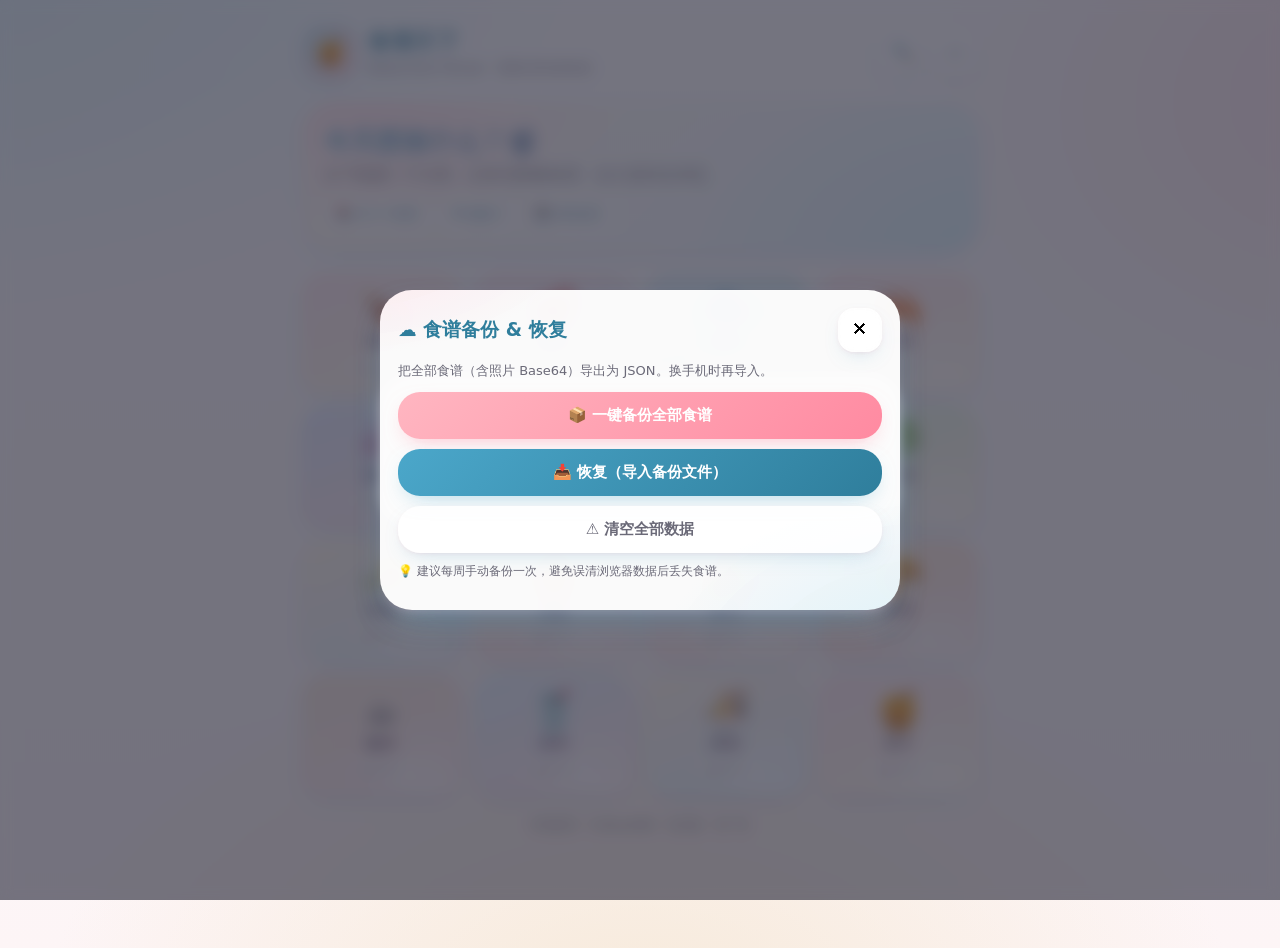
==== index.html @ 61f56f0a "init: 食谱天下 Watercolour Recipe 🍯" ====
<!DOCTYPE html>
<html lang="zh-CN">
<head>
<meta charset="UTF-8" />
<meta name="viewport" content="width=device-width, initial-scale=1.0, maximum-scale=1.0, user-scalable=no" />
<meta name="theme-color" content="#4ba7ca" />
<title>食谱天下 · Watercolour Recipe</title>
<link rel="icon" href="data:image/svg+xml,%3Csvg xmlns='http://www.w3.org/2000/svg' viewBox='0 0 64 64'%3E%3Crect width='64' height='64' rx='14' fill='%234ba7ca'/%3E%3Ctext x='50%25' y='54%25' font-size='38' text-anchor='middle' fill='%23fff' font-family='Arial'%3E🍯%3C/text%3E%3C/svg%3E" />
<link rel="stylesheet" href="styles.css" />
</head>
<body>

<!-- ❄️ 飘落动画层 -->
<div class="snowflakes" aria-hidden="true">
  <div class="snowflake">❄</div><div class="snowflake">❅</div><div class="snowflake">❆</div>
  <div class="snowflake">❄</div><div class="snowflake">❅</div><div class="snowflake">❆</div>
  <div class="snowflake">❄</div><div class="snowflake">❅</div><div class="snowflake">❆</div>
  <div class="snowflake">❄</div>
</div>

<div id="app">

  <!-- ========== 顶部条 ========== -->
  <header class="topbar">
    <div class="brand">
      <div class="brand-mark">🍯</div>
      <div>
        <h1>食谱天下</h1>
        <small>Watercolour Recipe · 无限记录你的味道</small>
      </div>
    </div>
    <div class="topbar-tools">
      <button class="icon-btn" id="openSearchBtn" title="搜索 🔍">🔍</button>
      <button class="icon-btn" id="openBackupBtn" title="备份 ☁️">☁️</button>
    </div>
  </header>

  <!-- ========== 路由容器 ========== -->
  <main id="view" class="view"></main>

  <!-- ========== 底部 ========== -->
  <footer class="footbar">
    <span>本地保存 · IndexedDB · 无后端 · 无广告</span>
  </footer>

</div>

<!-- ========== 搜索弹层 ========== -->
<div class="modal-mask" id="searchModal" hidden>
  <div class="modal watercard">
    <div class="modal-head">
      <h3>🔍 食谱搜索</h3>
      <button class="icon-btn close-x" data-close>✕</button>
    </div>
    <input id="searchInput" type="search" placeholder="搜索食谱名称、食材…"/>
    <div id="searchResults" class="search-results"></div>
  </div>
</div>

<!-- ========== 备份/恢复弹层 ========== -->
<div class="modal-mask" id="backupModal" hidden>
  <div class="modal watercard">
    <div class="modal-head">
      <h3>☁️ 食谱备份 &amp; 恢复</h3>
      <button class="icon-btn close-x" data-close>✕</button>
    </div>
    <p class="modal-tips">把全部食谱（含照片 Base64）导出为 JSON。换手机时再导入。</p>
    <div class="modal-actions">
      <button class="big-btn pink" id="exportBackupBtn">📦 一键备份全部食谱</button>
      <label class="big-btn blue file-label">
        📥 恢复（导入备份文件）
        <input type="file" id="importBackupInput" accept="application/json" hidden />
      </label>
      <button class="big-btn ghost" id="clearAllBtn">⚠️ 清空全部数据</button>
    </div>
    <p class="modal-tips small">💡 建议每周手动备份一次，避免误清浏览器数据后丢失食谱。</p>
  </div>
</div>

<!-- ========== Toast ========== -->
<div id="toast" class="toast" hidden></div>

<!-- ========== 打印容器 ========== -->
<div id="printArea" class="print-only" aria-hidden="true"></div>

<script src="db.js"></script>
<script src="app.js"></script>
</body>
</html>
<script>
window.addEventListener('load', () => {
  setTimeout(() => {
    const out = JSON.stringify({
      catCount: document.querySelectorAll('.cat-card').length,
      viewLen: document.getElementById('view')?.innerHTML?.length || 0,
      viewSnippet: (document.getElementById('view')?.innerHTML || '').slice(0, 80),
      hasDB: !!window.RecipeDB,
      hasUid: !!window.uid,
      err: window.__lastErr || null,
    });
    document.title = 'DUMP:' + out;
  }, 2500);
});
window.addEventListener('error', (e) => { window.__lastErr = (e.error && (e.error.stack||e.error.message)) || e.message; });
window.addEventListener('unhandledrejection', (e) => { window.__lastErr = (e.reason && (e.reason.stack||e.reason.message)) || String(e.reason); });
</script>
---- styles.css ----
/* ============================
   食谱天下 · Watercolour Recipe
   主色 #4ba7ca，粉 #ffb6c1
   水彩 + 圆润 + 大按钮 + 圆角
   ============================ */

:root {
  --primary: #4ba7ca;
  --primary-soft: #7fc4dd;
  --primary-deep: #2f7e9c;
  --pink: #ffb6c1;
  --pink-soft: #ffd4dc;
  --pink-deep: #ff8aa1;
  --cream: #fff7ef;
  --cream-deep: #ffe9d6;
  --ink: #3b3a4b;
  --ink-soft: #6b6a78;
  --line: rgba(255,255,255,0.55);

  --r-sm: 14px;
  --r-md: 22px;
  --r-lg: 32px;
  --r-xl: 42px;

  --shadow-1: 0 8px 22px -10px rgba(75,167,202,.35), 0 2px 6px -3px rgba(255,182,193,.55);
  --shadow-2: 0 14px 34px -14px rgba(75,167,202,.55), 0 6px 14px -8px rgba(255,182,193,.7);
}

* { box-sizing: border-box; -webkit-tap-highlight-color: transparent; }
html, body { margin:0; padding:0; }
body {
  font-family: "PingFang SC", "Hiragino Sans GB", "Microsoft Yahei", system-ui, -apple-system, "Segoe UI", Roboto, sans-serif;
  color: var(--ink);
  background:
    radial-gradient(1200px 700px at -10% -10%, #d4eef7 0%, transparent 60%),
    radial-gradient(900px 600px at 110% 10%, #ffe1e7 0%, transparent 55%),
    radial-gradient(1000px 700px at 50% 110%, #f6e9d8 0%, transparent 60%),
    linear-gradient(180deg, #fbfcfe 0%, #fdf5f6 100%);
  min-height: 100vh;
  overflow-x: hidden;
}

/* ====== 雪花飘落 ====== */
.snowflakes {
  position: fixed; inset:0; pointer-events:none; z-index: 9999;
  overflow: hidden;
}
.snowflake {
  position: absolute;
  top: -10vh;
  color: #ffffff;
  font-size: 1.1rem;
  text-shadow: 0 0 8px rgba(255,255,255,.9), 0 0 14px rgba(173,216,230,.7);
  opacity: .8;
  animation: fall linear infinite, sway ease-in-out infinite;
}
.snowflake:nth-child(1){left:5%;  font-size:1.2rem; animation-duration: 14s, 4s; animation-delay: 0s, 0s;}
.snowflake:nth-child(2){left:15%; font-size:.9rem;  animation-duration: 18s, 5s; animation-delay: 2s, 1s;}
.snowflake:nth-child(3){left:25%; font-size:1.4rem; animation-duration: 12s, 6s; animation-delay: 4s, 2s;}
.snowflake:nth-child(4){left:35%; font-size:1rem;   animation-duration: 20s, 4.5s;animation-delay: 6s, 1.5s;}
.snowflake:nth-child(5){left:45%; font-size:1.3rem; animation-duration: 16s, 5.5s;animation-delay: 1s, 2.5s;}
.snowflake:nth-child(6){left:55%; font-size:1rem;   animation-duration: 22s, 4s; animation-delay: 3s, 3s;}
.snowflake:nth-child(7){left:65%; font-size:1.5rem; animation-duration: 13s, 5s; animation-delay: 5s, .5s;}
.snowflake:nth-child(8){left:75%; font-size:1.1rem; animation-duration: 17s, 6s; animation-delay: 7s, 4s;}
.snowflake:nth-child(9){left:85%; font-size:1rem;   animation-duration: 19s, 4.5s;animation-delay: 2s, 1s;}
.snowflake:nth-child(10){left:95%;font-size:1.3rem; animation-duration: 15s, 5.5s;animation-delay: 4s, 2s;}
@keyframes fall {
  0%   { transform: translateY(0) rotate(0deg); }
  100% { transform: translateY(120vh) rotate(360deg); }
}
@keyframes sway {
  0%, 100% { margin-left: 0; }
  50%      { margin-left: 30px; }
}

/* ====== 顶层布局 ====== */
#app {
  max-width: 720px;
  margin: 0 auto;
  padding: 18px 16px 96px;
  position: relative;
  z-index: 2;
}

/* 顶栏 */
.topbar {
  display:flex; align-items:center; justify-content:space-between;
  padding: 8px 8px 18px;
}
.brand { display:flex; align-items:center; gap:12px; }
.brand-mark {
  width: 52px; height:52px; border-radius: 18px;
  background: linear-gradient(135deg, #b9e4f1, #ffd4dc);
  display:grid; place-items:center; font-size: 26px;
  box-shadow: var(--shadow-1);
}
.brand h1 { margin:0; font-size: 22px; letter-spacing:.5px; color: var(--primary-deep); }
.brand small { color: var(--ink-soft); font-size: 12px; }
.topbar-tools { display:flex; gap:8px; }
.icon-btn {
  border: none; cursor:pointer;
  width:44px; height:44px; border-radius: 16px;
  background: rgba(255,255,255,.85);
  backdrop-filter: blur(8px);
  box-shadow: var(--shadow-1);
  font-size: 18px;
  transition: transform .15s ease, box-shadow .15s ease;
}
.icon-btn:hover { transform: translateY(-1px); box-shadow: var(--shadow-2); }
.icon-btn:active { transform: scale(.96); }

/* 内容容器 */
.view { min-height: 60vh; }

/* 底部 */
.footbar {
  text-align:center; padding: 18px 8px;
  color: var(--ink-soft); font-size: 12px;
}

/* ====== 首页 分类卡片 ====== */
.page-home {}
.hero {
  margin: 6px 6px 18px;
  padding: 22px 22px;
  border-radius: var(--r-lg);
  background:
    radial-gradient(400px 200px at 10% 0%, #ffe4ea 0%, transparent 60%),
    radial-gradient(500px 300px at 100% 100%, #d6eff8 0%, transparent 60%),
    linear-gradient(135deg, #fff7f2, #eaf6fb);
  box-shadow: var(--shadow-1);
  position: relative; overflow: hidden;
}
.hero h2 {
  margin: 0 0 6px; font-size: 26px;
  background: linear-gradient(120deg, var(--primary), var(--pink-deep));
  -webkit-background-clip: text; background-clip: text; color: transparent;
}
.hero p { margin: 0; color: var(--ink-soft); }
.hero .stats {
  margin-top: 14px; display:flex; gap:10px; flex-wrap:wrap;
  font-size: 12px; color: var(--primary-deep);
}
.hero .stats span {
  padding: 6px 12px; border-radius: 20px;
  background: rgba(255,255,255,.7);
  box-shadow: inset 0 0 0 1px rgba(255,255,255,.7);
}

.cat-title { margin: 10px 8px 12px; }
.cat-title h3 {
  display:inline-block; margin:0; padding: 6px 14px;
  border-radius: 20px;
  background: linear-gradient(135deg, #cae9f4, #ffd7df);
  color: var(--primary-deep);
  font-size: 15px; letter-spacing: .5px;
}

.cat-grid {
  display:grid;
  grid-template-columns: repeat(2, minmax(0, 1fr));
  gap: 14px;
  padding: 4px 6px;
}
@media (min-width:520px){ .cat-grid{ grid-template-columns: repeat(3, minmax(0,1fr)); } }
@media (min-width:700px){ .cat-grid{ grid-template-columns: repeat(4, minmax(0,1fr)); } }

.cat-card {
  position: relative;
  border-radius: var(--r-md);
  padding: 16px 12px 14px;
  text-align:center;
  cursor:pointer;
  background: var(--card-bg, linear-gradient(160deg, #fde7ec, #fff5e7));
  box-shadow: var(--shadow-1);
  transition: transform .18s ease, box-shadow .18s ease;
  overflow: hidden;
  border: none;
  font-family: inherit;
  color: var(--ink);
}
.cat-card::after{
  content:""; position:absolute; inset:auto -20% -50% auto;
  width:140px; height:140px; border-radius:50%;
  background: radial-gradient(circle, rgba(255,255,255,.6), transparent 70%);
  pointer-events:none;
}
.cat-card:hover { transform: translateY(-3px); box-shadow: var(--shadow-2); }
.cat-card:active { transform: translateY(0) scale(.98); }

.cat-emoji {
  font-size: 38px; line-height: 1; margin-bottom: 6px;
  filter: drop-shadow(0 4px 6px rgba(75,167,202,.18));
}
.cat-name {
  font-size: 15px; font-weight: 600;
  background: linear-gradient(120deg, var(--primary-deep), #c0435d);
  -webkit-background-clip: text; background-clip: text; color: transparent;
}
.cat-count {
  display:inline-block; margin-top:6px;
  font-size: 12px; color: var(--ink-soft);
  padding: 2px 10px; border-radius: 12px;
  background: rgba(255,255,255,.55);
}

/* ====== 列表页（食谱列表） ====== */
.cat-header {
  display:flex; align-items:center; gap: 10px;
  padding: 10px 6px 14px;
}
.back-btn{
  border:none; cursor:pointer;
  background: rgba(255,255,255,.9);
  width: 44px; height:44px; border-radius: 16px;
  box-shadow: var(--shadow-1);
  font-size: 18px; color: var(--primary-deep);
}
.cat-header h2 {
  margin:0; flex:1; font-size: 20px; color: var(--primary-deep);
}
.cat-emoji-big { font-size: 28px; }

.recipe-list { display:grid; gap: 12px; padding: 4px 6px 24px; }
.recipe-item {
  display:grid; grid-template-columns: 64px 1fr auto; gap: 12px; align-items:center;
  padding: 12px 14px;
  border-radius: var(--r-md);
  background: linear-gradient(135deg, #fff, #fff7f4);
  box-shadow: var(--shadow-1);
  cursor:pointer; border:none; font-family: inherit; text-align:left;
  color: var(--ink);
  transition: transform .15s ease, box-shadow .15s ease;
}
.recipe-item:hover { transform: translateY(-2px); box-shadow: var(--shadow-2); }
.recipe-item:active { transform: scale(.99); }
.recipe-thumb {
  width: 64px; height:64px; border-radius: 16px; overflow:hidden;
  background: linear-gradient(135deg, #d6eff8, #ffd4dc);
  display:grid; place-items:center; font-size: 28px;
}
.recipe-thumb img { width:100%; height:100%; object-fit:cover; display:block; }
.recipe-name { font-weight: 600; font-size: 16px; color: var(--ink); margin:0; }
.recipe-meta { font-size: 12px; color: var(--ink-soft); margin-top:4px; }
.recipe-heart { font-size: 18px; opacity:.7; }

.empty {
  text-align:center; padding: 60px 12px;
  color: var(--ink-soft);
}
.empty .big-emoji { font-size: 56px; margin-bottom: 6px; }

/* 加号大按钮 */
.add-btn {
  width: 100%; margin: 6px 6px 16px;
  padding: 16px 18px;
  border-radius: var(--r-lg);
  border: 2px dashed rgba(75,167,202,.5);
  background: linear-gradient(135deg, #ffe8ee, #e1f3fa);
  color: var(--primary-deep);
  font-weight: 700; font-size: 16px;
  cursor:pointer;
  display:flex; align-items:center; justify-content:center; gap:8px;
  box-shadow: var(--shadow-1);
  font-family: inherit;
}
.add-btn:hover { box-shadow: var(--shadow-2); transform: translateY(-1px); }
.add-btn:active { transform: scale(.99); }

/* ====== 食谱详情 ====== */
.recipe-page{
  display:grid; gap: 14px;
}
.detail-head {
  border-radius: var(--r-lg);
  overflow: hidden;
  background: rgba(255,255,255,.7);
  box-shadow: var(--shadow-1);
}
.detail-cover {
  width:100%; aspect-ratio: 16/9; background: linear-gradient(135deg, #d6eff8, #ffd4dc);
  display:grid; place-items:center; font-size: 80px;
}
.detail-cover img { width:100%; height:100%; object-fit:cover; display:block; }
.detail-title {
  display:flex; align-items:center; gap: 8px;
  padding: 12px 14px;
}
.detail-title h1 {
  margin:0; font-size: 22px; color: var(--primary-deep); flex:1;
}
.heart-btn{
  border:none; cursor:pointer;
  background: rgba(255,255,255,.9);
  width: 44px; height:44px; border-radius: 16px;
  box-shadow: var(--shadow-1);
  font-size: 20px;
}
.heart-btn.is-fav{ background: linear-gradient(135deg, #ffb6c1, #ffd4dc); }

.detail-meta {
  display:flex; flex-wrap:wrap; gap: 8px; padding: 0 14px 12px;
  font-size: 12px; color: var(--ink-soft);
}
.detail-meta span {
  padding: 4px 10px; border-radius: 12px;
  background: rgba(75,167,202,.1);
}

.detail-actions {
  display:grid; grid-template-columns: repeat(2, minmax(0,1fr)); gap: 10px;
  padding: 0 14px 12px;
}
.detail-actions .big-btn { width:100%; }

/* 分区 */
.section {
  margin: 4px 6px 0;
  padding: 16px;
  border-radius: var(--r-lg);
  background: rgba(255,255,255,.85);
  box-shadow: var(--shadow-1);
}
.section h2{
  margin: 0 0 10px; font-size: 18px;
  display:flex; align-items:center; gap:8px;
  color: var(--primary-deep);
}
.section h2 .pill {
  font-size: 12px; padding: 2px 8px; border-radius: 10px;
  background: linear-gradient(135deg, #cae9f4, #ffd7df);
  color: var(--primary-deep);
}

/* 美化食材 */
.ing-list {
  display:grid; grid-template-columns: 1fr 1fr; gap: 8px;
}
.ing-list .ing {
  display:flex; align-items:center; gap: 8px;
  padding: 8px 10px;
  border-radius: 14px;
  background: linear-gradient(135deg, #fff7f4, #fff);
  box-shadow: inset 0 0 0 1px rgba(255,182,193,.35);
}
.ing .dot { width:10px; height:10px; border-radius:50%;
  background: linear-gradient(135deg, var(--primary), var(--pink-deep));
  flex: 0 0 auto;
}
.ing .name { flex:1; font-size: 14px; }
.ing .qty  { font-size: 12px; color: var(--pink-deep); }

/* 美化步骤 */
.step-list { display:grid; gap: 10px; counter-reset: step; }
.step {
  display:grid; grid-template-columns: 36px 1fr; gap: 10px; align-items:start;
  padding: 10px 12px;
  border-radius: 16px;
  background: linear-gradient(135deg, #fff, #fdf2f4);
  box-shadow: inset 0 0 0 1px rgba(75,167,202,.18);
}
.step .num{
  counter-increment: step;
  width:32px; height:32px; border-radius: 12px;
  display:grid; place-items:center;
  background: linear-gradient(135deg, var(--primary), var(--pink-deep));
  color:#fff; font-weight: 700; font-size: 14px;
  box-shadow: 0 4px 10px -4px rgba(75,167,202,.5);
}
.step .num::before { content: counter(step); }
.step .text {
  font-size: 14px; line-height: 1.6; white-space: pre-wrap;
}

/* 照片墙 */
.gallery {
  display:grid; grid-template-columns: repeat(3, 1fr); gap: 8px;
}
.gallery .ph {
  position: relative;
  aspect-ratio: 1/1; border-radius: 16px; overflow:hidden;
  background: linear-gradient(135deg, #d6eff8, #ffd4dc);
  display:grid; place-items:center; font-size: 30px;
}
.gallery img { width:100%; height:100%; object-fit:cover; display:block; }
.gallery .del {
  position:absolute; top:6px; right:6px;
  width:26px; height:26px; border-radius:50%;
  border:none; cursor:pointer;
  background: rgba(255,255,255,.95); color: var(--pink-deep);
  font-weight: 700;
}

/* 大按钮集合 */
.big-btn {
  border:none; cursor:pointer;
  padding: 14px 18px; border-radius: var(--r-md);
  font-weight: 700; font-size: 15px;
  display:inline-flex; align-items:center; justify-content:center; gap:8px;
  transition: transform .15s ease, box-shadow .15s ease;
  font-family: inherit;
}
.big-btn.pink {
  background: linear-gradient(135deg, var(--pink), var(--pink-deep));
  color:#fff; box-shadow: 0 8px 22px -10px rgba(255,138,161,.65);
}
.big-btn.blue {
  background: linear-gradient(135deg, var(--primary), var(--primary-deep));
  color:#fff; box-shadow: 0 8px 22px -10px rgba(75,167,202,.55);
}
.big-btn.ghost {
  background: rgba(255,255,255,.85); color: var(--ink-soft);
  box-shadow: var(--shadow-1);
}
.big-btn.danger {
  background: linear-gradient(135deg, #ff8aa1, #ff5e7b);
  color:#fff; box-shadow: 0 8px 22px -10px rgba(255,94,123,.55);
}
.big-btn:hover{ transform: translateY(-1px); }
.big-btn:active{ transform: translateY(0) scale(.98); }
.file-label { cursor:pointer; }

/* ====== 模态弹层 ====== */
.modal-mask{
  position: fixed; inset:0; background: rgba(59,58,75,.45);
  backdrop-filter: blur(6px);
  display:grid; place-items:center;
  z-index: 100;
  padding: 18px;
  animation: fadein .2s ease;
}
@keyframes fadein { from{ opacity:0 } to{ opacity:1 } }
.modal{
  width:100%; max-width:520px;
  border-radius: var(--r-lg);
  background: rgba(255,255,255,.96);
  padding: 18px;
  box-shadow: var(--shadow-2);
  max-height: 88vh; overflow:auto;
}
.modal-head{
  display:flex; align-items:center; justify-content:space-between;
  margin-bottom: 10px;
}
.modal-head h3 { margin:0; color: var(--primary-deep); }
.close-x{ font-size: 16px; }

.modal input[type="search"]{
  width:100%; padding: 14px 16px; border-radius: 16px;
  border: 2px solid rgba(75,167,202,.25);
  background: #fff; outline: none; font-size: 15px;
  font-family: inherit;
}
.modal input[type="search"]:focus{
  border-color: var(--primary);
  box-shadow: 0 0 0 4px rgba(75,167,202,.15);
}
.search-results { margin-top: 10px; display:grid; gap: 8px; }
.search-results .row {
  padding: 10px 12px; border-radius: 14px;
  background: linear-gradient(135deg, #fff, #fff5f4);
  box-shadow: var(--shadow-1);
  display:flex; align-items:center; gap: 10px;
  border: none; cursor:pointer; text-align:left;
  font-family: inherit; font-size: 14px;
  color: var(--ink);
}
.search-results .row .thumb { width:40px; height:40px; border-radius: 10px; overflow:hidden; background: linear-gradient(135deg,#d6eff8,#ffd4dc); display:grid; place-items:center; font-size:18px;}
.search-results .row .thumb img { width:100%; height:100%; object-fit:cover;}

.modal-tips { color: var(--ink-soft); font-size: 13px; margin: 4px 0 12px;}
.modal-tips.small { font-size: 12px; margin-top: 10px; }
.modal-actions { display:grid; gap:10px; }

/* 表单 */
.form { display:grid; gap: 12px; }
.form label { font-size: 13px; color: var(--ink-soft); }
.form input, .form textarea, .form select {
  width:100%; padding: 12px 14px; border-radius: 16px;
  border: 2px solid rgba(75,167,202,.2);
  background: #fff; outline: none; font-size: 14px;
  font-family: inherit; color: var(--ink);
}
.form textarea { min-height: 80px; resize: vertical; line-height: 1.5; }
.form input:focus, .form textarea:focus, .form select:focus {
  border-color: var(--primary);
  box-shadow: 0 0 0 4px rgba(75,167,202,.15);
}
.row-line{ display:flex; gap:8px; align-items:center; }
.row-line > * { flex:1; }

.chips { display:flex; flex-wrap:wrap; gap: 8px; }
.chip {
  display:inline-flex; align-items:center; gap:6px;
  padding: 8px 12px; border-radius: 18px;
  background: rgba(255,255,255,.85);
  box-shadow: var(--shadow-1);
  cursor:pointer; font-size: 13px;
}
.chip.active {
  background: linear-gradient(135deg, var(--primary), var(--pink-deep));
  color: #fff;
}

.upload-area {
  border:2px dashed rgba(75,167,202,.4);
  border-radius: var(--r-md);
  padding: 18px; text-align:center;
  background: linear-gradient(135deg, #fff7f4, #f5fbff);
  color: var(--ink-soft); cursor:pointer;
}

/* ====== Toast ====== */
.toast{
  position: fixed; left:50%; bottom: 24px; transform: translateX(-50%);
  background: rgba(59,58,75,.92); color:#fff;
  padding: 10px 16px; border-radius: 18px;
  font-size: 14px; box-shadow: var(--shadow-2);
  z-index: 9999;
  animation: pop .3s ease;
}
@keyframes pop{ from{ transform: translate(-50%, 10px); opacity:0} to { transform: translate(-50%,0); opacity:1}}

/* ====== 水印卡（柔和） ====== */
.watercard{
  background:
    radial-gradient(400px 200px at -10% -20%, #ffe1e7 0%, transparent 65%),
    radial-gradient(500px 300px at 110% 120%, #d6eff8 0%, transparent 60%),
    rgba(255,255,255,.96) !important;
}

/* ====== 打印样式：所有照片打印 ====== */
@media print {
  body * { visibility: hidden; }
  .print-only, .print-only * { visibility: visible; }
  .print-only{
    position: absolute; left:0; top:0; width:100%;
    background:#fff !important; color:#000;
  }
}

/* 打印内容本体 */
.print-only .sheet{
  width: 210mm; min-height: 297mm; padding: 18mm;
  margin: 0 auto; background:#fff;
}
.print-only .sheet h1{ color:#2f7e9c; margin-top:0; }
.print-only .sheet .print-photos{
  display:grid; grid-template-columns: repeat(2, 1fr); gap: 6mm;
  margin: 6mm 0;
}
.print-only .sheet .print-photos img{
  width:100%; max-height: 70mm; object-fit:cover; border-radius: 6mm;
  break-inside: avoid;
}
.print-only .sheet .print-meta{ color:#666; font-size: 12pt; }
.print-only .sheet .print-section{ margin-top: 6mm; }
.print-only .sheet .print-section h2{
  color:#2f7e9c; border-bottom:1px solid #4ba7ca; padding-bottom:3px;
}
.print-only .print-ings{
  display:grid; grid-template-columns: repeat(2, 1fr); gap: 3mm 6mm;
}
.print-only .print-ings .ing{
  padding: 2mm 3mm; border-radius: 3mm; background:#f4faff;
}
.print-only .print-steps .step{
  display:grid; grid-template-columns: 8mm 1fr; gap: 4mm;
  margin-bottom: 3mm;
}
.print-only .print-steps .num{
  width:8mm; height:8mm; border-radius:50%;
  background:#4ba7ca; color:#fff; display:grid; place-items:center;
  font-weight:700;
}

/* ====== 工具类 ====== */
.hidden { display:none !important; }
.spacer-12 { height: 12px; }
.spacer-20 { height: 20px; }
.center { text-align: center; }
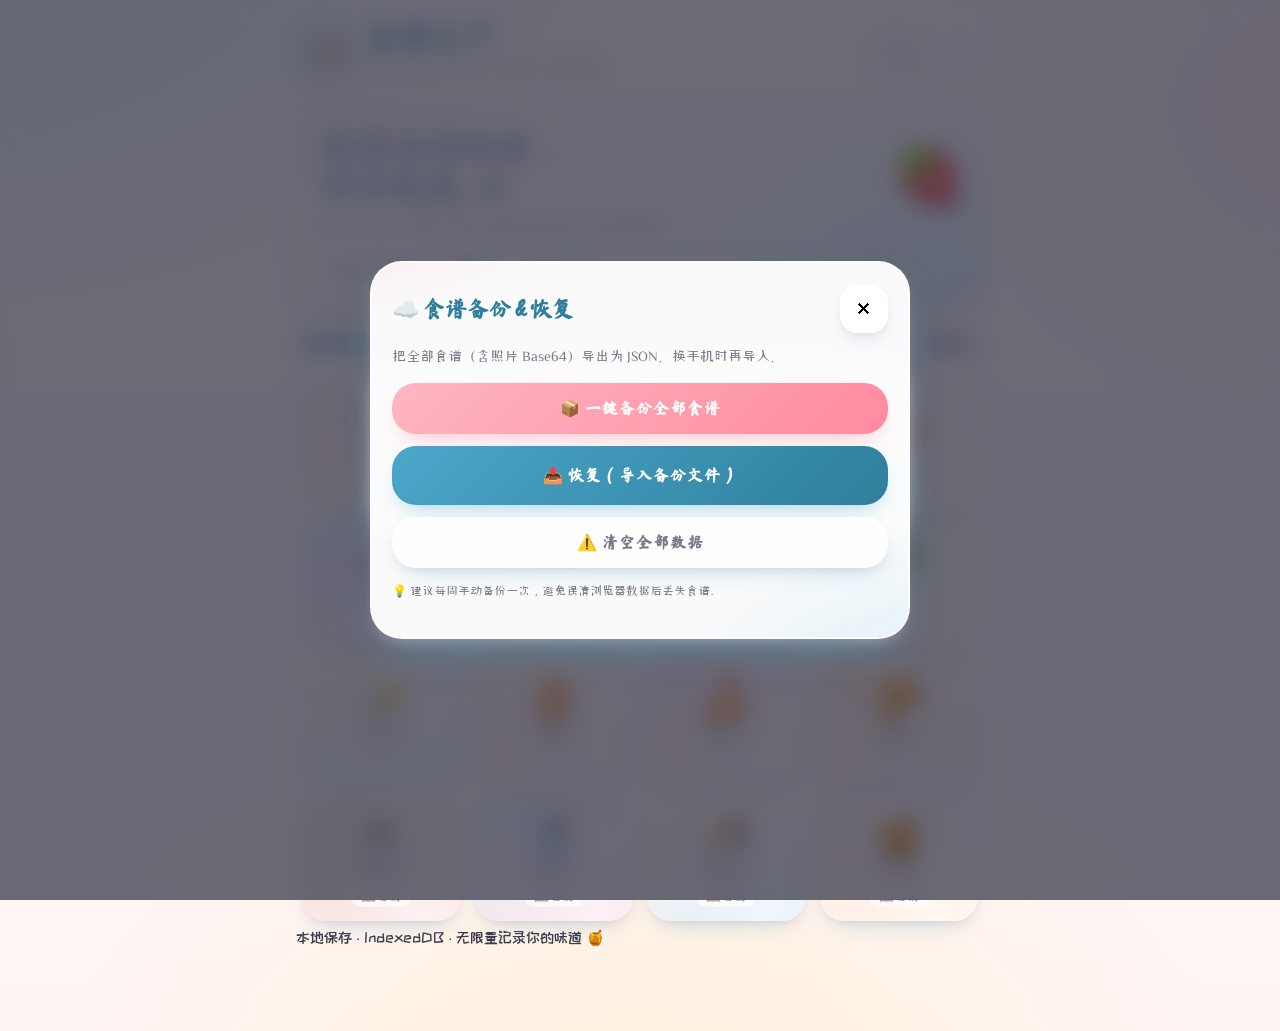
==== commit 05fd061e: "v2: 手写艺术字 + 水彩卡设计 + 圆润可爱风格全面升级 🎨" ====
--- a/index.html
+++ b/index.html
@@ -6,6 +6,12 @@
 <meta name="theme-color" content="#4ba7ca" />
 <title>食谱天下 · Watercolour Recipe</title>
 <link rel="icon" href="data:image/svg+xml,%3Csvg xmlns='http://www.w3.org/2000/svg' viewBox='0 0 64 64'%3E%3Crect width='64' height='64' rx='14' fill='%234ba7ca'/%3E%3Ctext x='50%25' y='54%25' font-size='38' text-anchor='middle' fill='%23fff' font-family='Arial'%3E🍯%3C/text%3E%3C/svg%3E" />
+
+<!-- 字体：手写标题 + 圆润可爱正文 -->
+<link rel="preconnect" href="https://fonts.googleapis.com">
+<link rel="preconnect" href="https://fonts.gstatic.com" crossorigin>
+<link href="https://fonts.googleapis.com/css2?family=Ma+Shan+Zheng&family=ZCOOL+KuaiLe&family=ZCOOL+XiaoWei&family=Long+Cang&display=swap" rel="stylesheet">
+
 <link rel="stylesheet" href="styles.css" />
 </head>
 <body>
@@ -23,10 +29,21 @@
   <!-- ========== 顶部条 ========== -->
   <header class="topbar">
     <div class="brand">
-      <div class="brand-mark">🍯</div>
+      <div class="brand-mark">
+        <svg viewBox="0 0 64 64" width="38" height="38" xmlns="http://www.w3.org/2000/svg">
+          <defs>
+            <linearGradient id="bg" x1="0" y1="0" x2="1" y2="1">
+              <stop offset="0%" stop-color="#ffd4dc"/>
+              <stop offset="100%" stop-color="#b9e4f1"/>
+            </linearGradient>
+          </defs>
+          <path d="M32 8 C18 8, 8 18, 8 30 C8 44, 32 56, 32 56 C32 56, 56 44, 56 30 C56 18, 46 8, 32 8 Z" fill="url(#bg)"/>
+          <text x="32" y="38" font-size="22" text-anchor="middle" fill="#fff" font-family="serif">🍯</text>
+        </svg>
+      </div>
       <div>
-        <h1>食谱天下</h1>
-        <small>Watercolour Recipe · 无限记录你的味道</small>
+        <h1 class="title-script">食谱天下</h1>
+        <small>Watercolour Recipe · 收藏每一道好味道</small>
       </div>
     </div>
     <div class="topbar-tools">
@@ -40,7 +57,7 @@
 
   <!-- ========== 底部 ========== -->
   <footer class="footbar">
-    <span>本地保存 · IndexedDB · 无后端 · 无广告</span>
+    <span>本地保存 · IndexedDB · 无限量记录你的味道 🍯</span>
   </footer>
 
 </div>
@@ -49,10 +66,10 @@
 <div class="modal-mask" id="searchModal" hidden>
   <div class="modal watercard">
     <div class="modal-head">
-      <h3>🔍 食谱搜索</h3>
+      <h3 class="title-script-md">🔍 食谱搜索</h3>
       <button class="icon-btn close-x" data-close>✕</button>
     </div>
-    <input id="searchInput" type="search" placeholder="搜索食谱名称、食材…"/>
+    <input id="searchInput" type="search" placeholder="搜索食谱名称、分类、食材…"/>
     <div id="searchResults" class="search-results"></div>
   </div>
 </div>
@@ -61,7 +78,7 @@
 <div class="modal-mask" id="backupModal" hidden>
   <div class="modal watercard">
     <div class="modal-head">
-      <h3>☁️ 食谱备份 &amp; 恢复</h3>
+      <h3 class="title-script-md">☁️ 食谱备份 &amp; 恢复</h3>
       <button class="icon-btn close-x" data-close>✕</button>
     </div>
     <p class="modal-tips">把全部食谱（含照片 Base64）导出为 JSON。换手机时再导入。</p>
@@ -87,20 +104,3 @@
 <script src="app.js"></script>
 </body>
 </html>
-<script>
-window.addEventListener('load', () => {
-  setTimeout(() => {
-    const out = JSON.stringify({
-      catCount: document.querySelectorAll('.cat-card').length,
-      viewLen: document.getElementById('view')?.innerHTML?.length || 0,
-      viewSnippet: (document.getElementById('view')?.innerHTML || '').slice(0, 80),
-      hasDB: !!window.RecipeDB,
-      hasUid: !!window.uid,
-      err: window.__lastErr || null,
-    });
-    document.title = 'DUMP:' + out;
-  }, 2500);
-});
-window.addEventListener('error', (e) => { window.__lastErr = (e.error && (e.error.stack||e.error.message)) || e.message; });
-window.addEventListener('unhandledrejection', (e) => { window.__lastErr = (e.reason && (e.reason.stack||e.reason.message)) || String(e.reason); });
-</script>
--- a/styles.css
+++ b/styles.css
@@ -1,7 +1,6 @@
 /* ============================
-   食谱天下 · Watercolour Recipe
-   主色 #4ba7ca，粉 #ffb6c1
-   水彩 + 圆润 + 大按钮 + 圆角
+   食谱天下 · Watercolour Recipe v2
+   水彩 + 手写艺术字 + 圆润可爱 + 大按钮
    ============================ */
 
 :root {
@@ -12,46 +11,46 @@
   --pink-soft: #ffd4dc;
   --pink-deep: #ff8aa1;
   --cream: #fff7ef;
-  --cream-deep: #ffe9d6;
   --ink: #3b3a4b;
-  --ink-soft: #6b6a78;
-  --line: rgba(255,255,255,0.55);
-
-  --r-sm: 14px;
-  --r-md: 22px;
+  --ink-soft: #7a7989;
+
+  --r-sm: 16px;
+  --r-md: 24px;
   --r-lg: 32px;
-  --r-xl: 42px;
-
-  --shadow-1: 0 8px 22px -10px rgba(75,167,202,.35), 0 2px 6px -3px rgba(255,182,193,.55);
-  --shadow-2: 0 14px 34px -14px rgba(75,167,202,.55), 0 6px 14px -8px rgba(255,182,193,.7);
+  --r-xl: 44px;
+
+  --shadow-1: 0 10px 26px -12px rgba(75,167,202,.45), 0 4px 8px -4px rgba(255,182,193,.55);
+  --shadow-2: 0 18px 40px -16px rgba(75,167,202,.6), 0 8px 16px -8px rgba(255,182,193,.7);
+
+  --font-script: "Ma Shan Zheng", "Long Cang", "STXingkai", "PingFang SC", cursive;
+  --font-cute:   "ZCOOL KuaiLe", "Ma Shan Zheng", "PingFang SC", sans-serif;
+  --font-body:  "ZCOOL KuaiLe", "PingFang SC", "Hiragino Sans GB", sans-serif;
+  --font-serif: "ZCOOL XiaoWei", "STKaiti", serif;
 }
 
 * { box-sizing: border-box; -webkit-tap-highlight-color: transparent; }
 html, body { margin:0; padding:0; }
 body {
-  font-family: "PingFang SC", "Hiragino Sans GB", "Microsoft Yahei", system-ui, -apple-system, "Segoe UI", Roboto, sans-serif;
+  font-family: var(--font-body);
   color: var(--ink);
   background:
     radial-gradient(1200px 700px at -10% -10%, #d4eef7 0%, transparent 60%),
     radial-gradient(900px 600px at 110% 10%, #ffe1e7 0%, transparent 55%),
-    radial-gradient(1000px 700px at 50% 110%, #f6e9d8 0%, transparent 60%),
-    linear-gradient(180deg, #fbfcfe 0%, #fdf5f6 100%);
+    radial-gradient(1000px 700px at 50% 110%, #fff0d9 0%, transparent 60%),
+    linear-gradient(180deg, #fefcf7 0%, #fff5f5 100%);
   min-height: 100vh;
   overflow-x: hidden;
-}
-
-/* ====== 雪花飘落 ====== */
-.snowflakes {
-  position: fixed; inset:0; pointer-events:none; z-index: 9999;
-  overflow: hidden;
-}
+  font-size: 15px;
+  line-height: 1.7;
+}
+
+/* ====== 雪花 ====== */
+.snowflakes { position: fixed; inset:0; pointer-events:none; z-index: 9999; overflow: hidden; }
 .snowflake {
-  position: absolute;
-  top: -10vh;
-  color: #ffffff;
+  position: absolute; top: -10vh; color: #ffffff;
   font-size: 1.1rem;
-  text-shadow: 0 0 8px rgba(255,255,255,.9), 0 0 14px rgba(173,216,230,.7);
-  opacity: .8;
+  text-shadow: 0 0 8px rgba(255,255,255,.95), 0 0 16px rgba(173,216,230,.8);
+  opacity: .85;
   animation: fall linear infinite, sway ease-in-out infinite;
 }
 .snowflake:nth-child(1){left:5%;  font-size:1.2rem; animation-duration: 14s, 4s; animation-delay: 0s, 0s;}
@@ -73,89 +72,93 @@
   50%      { margin-left: 30px; }
 }
 
-/* ====== 顶层布局 ====== */
+/* ====== 顶层 ====== */
 #app {
-  max-width: 720px;
-  margin: 0 auto;
-  padding: 18px 16px 96px;
-  position: relative;
-  z-index: 2;
-}
-
-/* 顶栏 */
-.topbar {
-  display:flex; align-items:center; justify-content:space-between;
-  padding: 8px 8px 18px;
-}
+  max-width: 720px; margin: 0 auto; padding: 16px 16px 80px;
+  position: relative; z-index: 2;
+}
+
+/* ====== 通用字体类 ====== */
+.title-script { font-family: var(--font-script); color: var(--primary-deep); margin: 0; font-size: 30px; letter-spacing: 2px; line-height: 1.1; }
+.title-script-md { font-family: var(--font-script); color: var(--primary-deep); margin: 0; font-size: 22px; }
+.brand small { color: var(--ink-soft); font-size: 12px; font-family: "ZCOOL XiaoWei", "PingFang SC", serif; letter-spacing: 1px;}
+
+/* ====== 顶栏 ====== */
+.topbar { display:flex; align-items:center; justify-content:space-between; padding: 6px 4px 18px; }
 .brand { display:flex; align-items:center; gap:12px; }
 .brand-mark {
-  width: 52px; height:52px; border-radius: 18px;
+  width: 56px; height:56px; border-radius: 20px;
   background: linear-gradient(135deg, #b9e4f1, #ffd4dc);
-  display:grid; place-items:center; font-size: 26px;
-  box-shadow: var(--shadow-1);
-}
-.brand h1 { margin:0; font-size: 22px; letter-spacing:.5px; color: var(--primary-deep); }
-.brand small { color: var(--ink-soft); font-size: 12px; }
-.topbar-tools { display:flex; gap:8px; }
+  display:grid; place-items:center;
+  box-shadow: var(--shadow-1);
+}
+.topbar-tools { display:flex; gap:10px; }
 .icon-btn {
   border: none; cursor:pointer;
-  width:44px; height:44px; border-radius: 16px;
+  width:48px; height:48px; border-radius: 18px;
   background: rgba(255,255,255,.85);
   backdrop-filter: blur(8px);
   box-shadow: var(--shadow-1);
-  font-size: 18px;
+  font-size: 20px;
   transition: transform .15s ease, box-shadow .15s ease;
-}
-.icon-btn:hover { transform: translateY(-1px); box-shadow: var(--shadow-2); }
-.icon-btn:active { transform: scale(.96); }
-
-/* 内容容器 */
-.view { min-height: 60vh; }
-
-/* 底部 */
-.footbar {
-  text-align:center; padding: 18px 8px;
-  color: var(--ink-soft); font-size: 12px;
-}
-
-/* ====== 首页 分类卡片 ====== */
-.page-home {}
+  font-family: var(--font-body);
+}
+.icon-btn:hover { transform: translateY(-2px) rotate(-5deg); box-shadow: var(--shadow-2); }
+.icon-btn:active { transform: scale(.94); }
+
+/* ====== Hero ====== */
 .hero {
-  margin: 6px 6px 18px;
-  padding: 22px 22px;
+  margin: 4px 4px 18px;
+  padding: 24px 22px 22px;
   border-radius: var(--r-lg);
   background:
-    radial-gradient(400px 200px at 10% 0%, #ffe4ea 0%, transparent 60%),
+    radial-gradient(400px 200px at 5% 0%, #ffe4ea 0%, transparent 60%),
     radial-gradient(500px 300px at 100% 100%, #d6eff8 0%, transparent 60%),
-    linear-gradient(135deg, #fff7f2, #eaf6fb);
+    linear-gradient(135deg, #fff7f2, #f3faff);
   box-shadow: var(--shadow-1);
   position: relative; overflow: hidden;
 }
 .hero h2 {
-  margin: 0 0 6px; font-size: 26px;
+  margin: 0 0 8px;
+  font-family: var(--font-script);
+  font-size: 34px; line-height: 1.2; letter-spacing: 1px;
   background: linear-gradient(120deg, var(--primary), var(--pink-deep));
   -webkit-background-clip: text; background-clip: text; color: transparent;
 }
-.hero p { margin: 0; color: var(--ink-soft); }
-.hero .stats {
-  margin-top: 14px; display:flex; gap:10px; flex-wrap:wrap;
-  font-size: 12px; color: var(--primary-deep);
-}
+.hero p { margin: 4px 0 12px; color: var(--ink-soft); font-family: "ZCOOL XiaoWei", serif; font-size: 14px; }
+.hero .stats { display:flex; gap:8px; flex-wrap:wrap; font-size: 12px; }
 .hero .stats span {
-  padding: 6px 12px; border-radius: 20px;
-  background: rgba(255,255,255,.7);
+  padding: 6px 14px; border-radius: 20px;
+  background: rgba(255,255,255,.85);
+  color: var(--primary-deep);
   box-shadow: inset 0 0 0 1px rgba(255,255,255,.7);
-}
-
-.cat-title { margin: 10px 8px 12px; }
+  font-family: var(--font-body);
+}
+.hero .deco-emoji {
+  position: absolute; right: 14px; top: 18px;
+  font-size: 60px;
+  filter: drop-shadow(0 6px 8px rgba(75,167,202,.18));
+}
+
+/* ====== 分类区块标题 ====== */
+.cat-title { margin: 14px 6px 14px; display:flex; align-items:center; gap:10px; }
 .cat-title h3 {
-  display:inline-block; margin:0; padding: 6px 14px;
-  border-radius: 20px;
+  font-family: var(--font-script);
+  margin:0; font-size: 24px; color: var(--primary-deep); letter-spacing: 1px;
+}
+.cat-title .deco {
+  flex:1; height: 2px;
+  background: linear-gradient(90deg, var(--pink-deep), transparent);
+  border-radius: 2px;
+}
+.cat-title .pill {
+  font-family: var(--font-body);
   background: linear-gradient(135deg, #cae9f4, #ffd7df);
   color: var(--primary-deep);
-  font-size: 15px; letter-spacing: .5px;
-}
-
+  padding: 4px 12px; border-radius: 16px; font-size: 12px;
+}
+
+/* ====== 分类卡 ====== */
 .cat-grid {
   display:grid;
   grid-template-columns: repeat(2, minmax(0, 1fr));
@@ -168,219 +171,255 @@
 .cat-card {
   position: relative;
   border-radius: var(--r-md);
-  padding: 16px 12px 14px;
+  padding: 18px 12px 14px;
   text-align:center;
   cursor:pointer;
   background: var(--card-bg, linear-gradient(160deg, #fde7ec, #fff5e7));
   box-shadow: var(--shadow-1);
-  transition: transform .18s ease, box-shadow .18s ease;
+  transition: transform .2s ease, box-shadow .2s ease;
   overflow: hidden;
   border: none;
-  font-family: inherit;
+  font-family: var(--font-body);
   color: var(--ink);
 }
+.cat-card::before{
+  content:""; position:absolute; inset: -30% -30% auto auto;
+  width:140px; height:140px; border-radius:50%;
+  background: radial-gradient(circle, rgba(255,255,255,.55), transparent 70%);
+  pointer-events:none;
+}
 .cat-card::after{
-  content:""; position:absolute; inset:auto -20% -50% auto;
+  content:""; position:absolute; inset: auto -20% -50% auto;
   width:140px; height:140px; border-radius:50%;
-  background: radial-gradient(circle, rgba(255,255,255,.6), transparent 70%);
+  background: radial-gradient(circle, rgba(255,255,255,.4), transparent 70%);
   pointer-events:none;
 }
-.cat-card:hover { transform: translateY(-3px); box-shadow: var(--shadow-2); }
+.cat-card:hover { transform: translateY(-4px) rotate(-1deg); box-shadow: var(--shadow-2); }
 .cat-card:active { transform: translateY(0) scale(.98); }
-
 .cat-emoji {
-  font-size: 38px; line-height: 1; margin-bottom: 6px;
-  filter: drop-shadow(0 4px 6px rgba(75,167,202,.18));
+  font-size: 42px; line-height: 1; margin-bottom: 4px;
+  filter: drop-shadow(0 6px 8px rgba(75,167,202,.18));
 }
 .cat-name {
-  font-size: 15px; font-weight: 600;
-  background: linear-gradient(120deg, var(--primary-deep), #c0435d);
+  font-family: var(--font-script);
+  font-size: 20px; letter-spacing: 1px;
+  background: linear-gradient(120deg, var(--primary-deep), var(--pink-deep));
   -webkit-background-clip: text; background-clip: text; color: transparent;
+  margin-top: 2px;
 }
 .cat-count {
   display:inline-block; margin-top:6px;
   font-size: 12px; color: var(--ink-soft);
-  padding: 2px 10px; border-radius: 12px;
-  background: rgba(255,255,255,.55);
-}
-
-/* ====== 列表页（食谱列表） ====== */
+  padding: 3px 10px; border-radius: 12px;
+  background: rgba(255,255,255,.65);
+}
+
+/* ====== 列表页头 ====== */
 .cat-header {
   display:flex; align-items:center; gap: 10px;
   padding: 10px 6px 14px;
 }
 .back-btn{
   border:none; cursor:pointer;
-  background: rgba(255,255,255,.9);
-  width: 44px; height:44px; border-radius: 16px;
-  box-shadow: var(--shadow-1);
-  font-size: 18px; color: var(--primary-deep);
+  background: rgba(255,255,255,.95);
+  width: 48px; height:48px; border-radius: 18px;
+  box-shadow: var(--shadow-1);
+  font-size: 20px; color: var(--primary-deep);
+  font-family: var(--font-body);
 }
 .cat-header h2 {
-  margin:0; flex:1; font-size: 20px; color: var(--primary-deep);
-}
-.cat-emoji-big { font-size: 28px; }
-
-.recipe-list { display:grid; gap: 12px; padding: 4px 6px 24px; }
+  margin:0; flex:1; font-family: var(--font-script); font-size: 26px; color: var(--primary-deep); letter-spacing: 1px;
+}
+.cat-emoji-big { font-size: 32px; }
+
+/* ====== 食谱列表 ====== */
+.recipe-list { display:grid; gap: 14px; padding: 4px 6px 20px; }
 .recipe-item {
-  display:grid; grid-template-columns: 64px 1fr auto; gap: 12px; align-items:center;
-  padding: 12px 14px;
+  display:grid; grid-template-columns: 76px 1fr auto; gap: 14px; align-items:center;
+  padding: 14px 14px;
   border-radius: var(--r-md);
-  background: linear-gradient(135deg, #fff, #fff7f4);
-  box-shadow: var(--shadow-1);
-  cursor:pointer; border:none; font-family: inherit; text-align:left;
+  background: linear-gradient(135deg, #ffffff, #fff7f4);
+  box-shadow: var(--shadow-1);
+  cursor:pointer; border:none; font-family: var(--font-body); text-align:left;
   color: var(--ink);
-  transition: transform .15s ease, box-shadow .15s ease;
+  transition: transform .18s ease, box-shadow .18s ease;
+  position: relative; overflow: hidden;
+}
+.recipe-item::after{
+  content:""; position:absolute; inset:auto -10% -50% auto;
+  width:120px; height:120px; border-radius:50%;
+  background: radial-gradient(circle, rgba(255,182,193,.25), transparent 70%);
+  pointer-events:none;
 }
 .recipe-item:hover { transform: translateY(-2px); box-shadow: var(--shadow-2); }
 .recipe-item:active { transform: scale(.99); }
 .recipe-thumb {
-  width: 64px; height:64px; border-radius: 16px; overflow:hidden;
+  width: 76px; height:76px; border-radius: 20px; overflow:hidden;
   background: linear-gradient(135deg, #d6eff8, #ffd4dc);
-  display:grid; place-items:center; font-size: 28px;
+  display:grid; place-items:center; font-size: 32px;
+  box-shadow: inset 0 0 0 2px rgba(255,255,255,.6);
 }
 .recipe-thumb img { width:100%; height:100%; object-fit:cover; display:block; }
-.recipe-name { font-weight: 600; font-size: 16px; color: var(--ink); margin:0; }
-.recipe-meta { font-size: 12px; color: var(--ink-soft); margin-top:4px; }
-.recipe-heart { font-size: 18px; opacity:.7; }
-
-.empty {
-  text-align:center; padding: 60px 12px;
-  color: var(--ink-soft);
-}
-.empty .big-emoji { font-size: 56px; margin-bottom: 6px; }
-
-/* 加号大按钮 */
+.recipe-name { font-family: var(--font-script); font-weight: 600; font-size: 19px; color: var(--ink); margin:0; letter-spacing: 1px; }
+.recipe-meta { font-family: "ZCOOL XiaoWei", serif; font-size: 12px; color: var(--ink-soft); margin-top:4px; }
+.recipe-heart { font-size: 22px; opacity:.9; }
+
+.empty { text-align:center; padding: 60px 12px; color: var(--ink-soft); }
+.empty .big-emoji { font-size: 70px; margin-bottom: 6px; }
+.empty p { font-family: "ZCOOL XiaoWei", serif; }
+
+/* ====== 加号大按钮 ====== */
 .add-btn {
-  width: 100%; margin: 6px 6px 16px;
-  padding: 16px 18px;
+  width: 100%; margin: 8px 6px 18px;
+  padding: 18px 18px;
   border-radius: var(--r-lg);
-  border: 2px dashed rgba(75,167,202,.5);
+  border: 2.5px dashed rgba(75,167,202,.55);
   background: linear-gradient(135deg, #ffe8ee, #e1f3fa);
   color: var(--primary-deep);
-  font-weight: 700; font-size: 16px;
+  font-family: var(--font-script);
+  font-weight: 700; font-size: 20px; letter-spacing: 2px;
   cursor:pointer;
-  display:flex; align-items:center; justify-content:center; gap:8px;
-  box-shadow: var(--shadow-1);
-  font-family: inherit;
-}
-.add-btn:hover { box-shadow: var(--shadow-2); transform: translateY(-1px); }
+  display:flex; align-items:center; justify-content:center; gap:10px;
+  box-shadow: var(--shadow-1);
+}
+.add-btn:hover { box-shadow: var(--shadow-2); transform: translateY(-2px); border-color: var(--pink-deep); }
 .add-btn:active { transform: scale(.99); }
 
-/* ====== 食谱详情 ====== */
-.recipe-page{
-  display:grid; gap: 14px;
-}
+/* ====== 食谱详情头 ====== */
+.recipe-page{ display:grid; gap: 16px; }
 .detail-head {
   border-radius: var(--r-lg);
   overflow: hidden;
-  background: rgba(255,255,255,.7);
-  box-shadow: var(--shadow-1);
+  background:
+    radial-gradient(400px 200px at 100% 0%, #ffe1e7 0%, transparent 60%),
+    radial-gradient(500px 300px at 0% 100%, #d6eff8 0%, transparent 60%),
+    rgba(255,255,255,.85);
+  box-shadow: var(--shadow-1);
+  border: 2px solid rgba(255,255,255,.6);
 }
 .detail-cover {
   width:100%; aspect-ratio: 16/9; background: linear-gradient(135deg, #d6eff8, #ffd4dc);
-  display:grid; place-items:center; font-size: 80px;
+  display:grid; place-items:center; font-size: 90px;
+  position: relative;
 }
 .detail-cover img { width:100%; height:100%; object-fit:cover; display:block; }
 .detail-title {
-  display:flex; align-items:center; gap: 8px;
-  padding: 12px 14px;
+  display:flex; align-items:center; gap: 10px;
+  padding: 16px 16px 6px;
 }
 .detail-title h1 {
-  margin:0; font-size: 22px; color: var(--primary-deep); flex:1;
+  margin:0; flex:1; font-family: var(--font-script); font-size: 28px; color: var(--primary-deep); letter-spacing: 2px; line-height: 1.2;
 }
 .heart-btn{
   border:none; cursor:pointer;
-  background: rgba(255,255,255,.9);
-  width: 44px; height:44px; border-radius: 16px;
-  box-shadow: var(--shadow-1);
-  font-size: 20px;
+  background: rgba(255,255,255,.95);
+  width: 48px; height:48px; border-radius: 18px;
+  box-shadow: var(--shadow-1);
+  font-size: 22px;
 }
 .heart-btn.is-fav{ background: linear-gradient(135deg, #ffb6c1, #ffd4dc); }
 
 .detail-meta {
-  display:flex; flex-wrap:wrap; gap: 8px; padding: 0 14px 12px;
-  font-size: 12px; color: var(--ink-soft);
+  display:flex; flex-wrap:wrap; gap: 8px; padding: 6px 16px 16px;
+  font-family: "ZCOOL XiaoWei", serif; font-size: 13px; color: var(--ink-soft);
 }
 .detail-meta span {
-  padding: 4px 10px; border-radius: 12px;
-  background: rgba(75,167,202,.1);
+  padding: 6px 12px; border-radius: 14px;
+  background: rgba(75,167,202,.12);
+  color: var(--primary-deep);
 }
 
 .detail-actions {
-  display:grid; grid-template-columns: repeat(2, minmax(0,1fr)); gap: 10px;
-  padding: 0 14px 12px;
+  display:grid; grid-template-columns: repeat(2, minmax(0,1fr)); gap: 12px;
+  padding: 0 16px 16px;
 }
 .detail-actions .big-btn { width:100%; }
 
-/* 分区 */
+/* ====== 分区 ====== */
 .section {
   margin: 4px 6px 0;
-  padding: 16px;
+  padding: 18px 18px 16px;
   border-radius: var(--r-lg);
-  background: rgba(255,255,255,.85);
-  box-shadow: var(--shadow-1);
+  background:
+    radial-gradient(400px 200px at -10% -20%, #ffe1e7 0%, transparent 65%),
+    radial-gradient(500px 300px at 110% 120%, #d6eff8 0%, transparent 60%),
+    rgba(255,255,255,.92);
+  box-shadow: var(--shadow-1);
+  position: relative; overflow: hidden;
+}
+.section::before{
+  content:""; position:absolute; inset: -50% -30% auto auto;
+  width: 200px; height: 200px; border-radius: 50%;
+  background: radial-gradient(circle, rgba(255,255,255,.45), transparent 70%);
+  pointer-events: none;
 }
 .section h2{
-  margin: 0 0 10px; font-size: 18px;
-  display:flex; align-items:center; gap:8px;
+  margin: 0 0 14px;
+  font-family: var(--font-script);
+  font-size: 24px;
+  display:flex; align-items:center; gap:10px;
   color: var(--primary-deep);
+  letter-spacing: 1px;
+  position: relative;
 }
 .section h2 .pill {
-  font-size: 12px; padding: 2px 8px; border-radius: 10px;
+  font-family: var(--font-body);
+  font-size: 13px; padding: 3px 12px; border-radius: 12px;
   background: linear-gradient(135deg, #cae9f4, #ffd7df);
   color: var(--primary-deep);
 }
 
-/* 美化食材 */
-.ing-list {
-  display:grid; grid-template-columns: 1fr 1fr; gap: 8px;
-}
+/* ====== 食材 ====== */
+.ing-list { display:grid; grid-template-columns: 1fr 1fr; gap: 10px; position: relative; }
 .ing-list .ing {
-  display:flex; align-items:center; gap: 8px;
-  padding: 8px 10px;
-  border-radius: 14px;
-  background: linear-gradient(135deg, #fff7f4, #fff);
-  box-shadow: inset 0 0 0 1px rgba(255,182,193,.35);
-}
-.ing .dot { width:10px; height:10px; border-radius:50%;
-  background: linear-gradient(135deg, var(--primary), var(--pink-deep));
+  display:flex; align-items:center; gap: 10px;
+  padding: 10px 12px;
+  border-radius: 18px;
+  background: linear-gradient(135deg, #fff7f4, #ffffff);
+  box-shadow: inset 0 0 0 1px rgba(255,182,193,.35), 0 4px 10px -6px rgba(255,182,193,.4);
+  font-family: var(--font-body);
+}
+.ing .dot { width:14px; height:14px; border-radius:50%;
+  background: radial-gradient(circle at 30% 30%, #fff, var(--primary) 50%, var(--pink-deep) 100%);
   flex: 0 0 auto;
-}
-.ing .name { flex:1; font-size: 14px; }
-.ing .qty  { font-size: 12px; color: var(--pink-deep); }
-
-/* 美化步骤 */
-.step-list { display:grid; gap: 10px; counter-reset: step; }
+  box-shadow: 0 2px 6px rgba(75,167,202,.4);
+}
+.ing .name { flex:1; font-size: 14px; font-family: var(--font-body);}
+.ing .qty  { font-size: 13px; color: var(--pink-deep); font-family: var(--font-script); font-size: 16px; letter-spacing: 1px;}
+
+/* ====== 步骤 ====== */
+.step-list { display:grid; gap: 12px; counter-reset: step; position: relative; }
 .step {
-  display:grid; grid-template-columns: 36px 1fr; gap: 10px; align-items:start;
-  padding: 10px 12px;
-  border-radius: 16px;
-  background: linear-gradient(135deg, #fff, #fdf2f4);
-  box-shadow: inset 0 0 0 1px rgba(75,167,202,.18);
+  display:grid; grid-template-columns: 44px 1fr; gap: 12px; align-items:flex-start;
+  padding: 12px 14px;
+  border-radius: 20px;
+  background: linear-gradient(135deg, #ffffff, #fdf2f4);
+  box-shadow: inset 0 0 0 1px rgba(75,167,202,.2), 0 4px 10px -6px rgba(75,167,202,.3);
+  font-family: var(--font-body);
 }
 .step .num{
   counter-increment: step;
-  width:32px; height:32px; border-radius: 12px;
+  width:40px; height:40px; border-radius: 16px;
   display:grid; place-items:center;
   background: linear-gradient(135deg, var(--primary), var(--pink-deep));
-  color:#fff; font-weight: 700; font-size: 14px;
-  box-shadow: 0 4px 10px -4px rgba(75,167,202,.5);
+  color:#fff; font-weight: 700;
+  font-family: var(--font-script);
+  font-size: 20px; letter-spacing: 1px;
+  box-shadow: 0 4px 12px -4px rgba(75,167,202,.55);
 }
 .step .num::before { content: counter(step); }
-.step .text {
-  font-size: 14px; line-height: 1.6; white-space: pre-wrap;
-}
-
-/* 照片墙 */
+.step .text { font-size: 15px; line-height: 1.7; white-space: pre-wrap; font-family: var(--font-body); }
+
+/* ====== 照片墙 ====== */
 .gallery {
-  display:grid; grid-template-columns: repeat(3, 1fr); gap: 8px;
+  display:grid; grid-template-columns: repeat(3, 1fr); gap: 10px;
 }
 .gallery .ph {
   position: relative;
-  aspect-ratio: 1/1; border-radius: 16px; overflow:hidden;
+  aspect-ratio: 1/1; border-radius: 18px; overflow:hidden;
   background: linear-gradient(135deg, #d6eff8, #ffd4dc);
-  display:grid; place-items:center; font-size: 30px;
+  display:grid; place-items:center; font-size: 32px;
+  box-shadow: inset 0 0 0 2px rgba(255,255,255,.6);
 }
 .gallery img { width:100%; height:100%; object-fit:cover; display:block; }
 .gallery .del {
@@ -389,41 +428,43 @@
   border:none; cursor:pointer;
   background: rgba(255,255,255,.95); color: var(--pink-deep);
   font-weight: 700;
-}
-
-/* 大按钮集合 */
+  font-family: var(--font-body);
+}
+
+/* ====== 大按钮 ====== */
 .big-btn {
   border:none; cursor:pointer;
-  padding: 14px 18px; border-radius: var(--r-md);
-  font-weight: 700; font-size: 15px;
+  padding: 16px 18px; border-radius: var(--r-md);
+  font-weight: 700; font-size: 16px;
   display:inline-flex; align-items:center; justify-content:center; gap:8px;
   transition: transform .15s ease, box-shadow .15s ease;
-  font-family: inherit;
+  font-family: var(--font-script); letter-spacing: 1px;
 }
 .big-btn.pink {
   background: linear-gradient(135deg, var(--pink), var(--pink-deep));
-  color:#fff; box-shadow: 0 8px 22px -10px rgba(255,138,161,.65);
+  color:#fff; box-shadow: 0 10px 26px -12px rgba(255,138,161,.7);
 }
 .big-btn.blue {
   background: linear-gradient(135deg, var(--primary), var(--primary-deep));
-  color:#fff; box-shadow: 0 8px 22px -10px rgba(75,167,202,.55);
+  color:#fff; box-shadow: 0 10px 26px -12px rgba(75,167,202,.65);
 }
 .big-btn.ghost {
-  background: rgba(255,255,255,.85); color: var(--ink-soft);
+  background: rgba(255,255,255,.9); color: var(--ink-soft);
   box-shadow: var(--shadow-1);
 }
 .big-btn.danger {
   background: linear-gradient(135deg, #ff8aa1, #ff5e7b);
-  color:#fff; box-shadow: 0 8px 22px -10px rgba(255,94,123,.55);
-}
-.big-btn:hover{ transform: translateY(-1px); }
-.big-btn:active{ transform: translateY(0) scale(.98); }
+  color:#fff; box-shadow: 0 10px 26px -12px rgba(255,94,123,.65);
+}
+.big-btn:hover{ transform: translateY(-2px); }
+.big-btn:active{ transform: translateY(0) scale(.97); }
 .file-label { cursor:pointer; }
 
 /* ====== 模态弹层 ====== */
 .modal-mask{
-  position: fixed; inset:0; background: rgba(59,58,75,.45);
-  backdrop-filter: blur(6px);
+  position: fixed; inset:0;
+  background: rgba(59,58,75,.5);
+  backdrop-filter: blur(8px);
   display:grid; place-items:center;
   z-index: 100;
   padding: 18px;
@@ -431,57 +472,66 @@
 }
 @keyframes fadein { from{ opacity:0 } to{ opacity:1 } }
 .modal{
-  width:100%; max-width:520px;
+  width:100%; max-width:540px;
   border-radius: var(--r-lg);
-  background: rgba(255,255,255,.96);
-  padding: 18px;
+  background: rgba(255,255,255,.97);
+  padding: 22px 20px;
   box-shadow: var(--shadow-2);
   max-height: 88vh; overflow:auto;
+  border: 2px solid rgba(255,255,255,.7);
 }
 .modal-head{
   display:flex; align-items:center; justify-content:space-between;
-  margin-bottom: 10px;
-}
-.modal-head h3 { margin:0; color: var(--primary-deep); }
+  margin-bottom: 12px;
+}
 .close-x{ font-size: 16px; }
 
 .modal input[type="search"]{
-  width:100%; padding: 14px 16px; border-radius: 16px;
+  width:100%; padding: 14px 18px; border-radius: 18px;
   border: 2px solid rgba(75,167,202,.25);
-  background: #fff; outline: none; font-size: 15px;
-  font-family: inherit;
+  background: #fff; outline: none; font-size: 16px;
+  font-family: var(--font-body);
 }
 .modal input[type="search"]:focus{
   border-color: var(--primary);
   box-shadow: 0 0 0 4px rgba(75,167,202,.15);
 }
-.search-results { margin-top: 10px; display:grid; gap: 8px; }
+.search-results { margin-top: 12px; display:grid; gap: 10px; }
 .search-results .row {
-  padding: 10px 12px; border-radius: 14px;
-  background: linear-gradient(135deg, #fff, #fff5f4);
-  box-shadow: var(--shadow-1);
-  display:flex; align-items:center; gap: 10px;
+  padding: 12px; border-radius: 18px;
+  background: linear-gradient(135deg, #ffffff, #fff5f4);
+  box-shadow: var(--shadow-1);
+  display:flex; align-items:center; gap: 12px;
   border: none; cursor:pointer; text-align:left;
-  font-family: inherit; font-size: 14px;
+  font-family: var(--font-body); font-size: 15px;
   color: var(--ink);
-}
-.search-results .row .thumb { width:40px; height:40px; border-radius: 10px; overflow:hidden; background: linear-gradient(135deg,#d6eff8,#ffd4dc); display:grid; place-items:center; font-size:18px;}
+  transition: transform .15s ease;
+}
+.search-results .row:hover { transform: translateY(-2px); }
+.search-results .row .thumb { width:44px; height:44px; border-radius: 12px; overflow:hidden; background: linear-gradient(135deg,#d6eff8,#ffd4dc); display:grid; place-items:center; font-size:20px;}
 .search-results .row .thumb img { width:100%; height:100%; object-fit:cover;}
-
-.modal-tips { color: var(--ink-soft); font-size: 13px; margin: 4px 0 12px;}
-.modal-tips.small { font-size: 12px; margin-top: 10px; }
-.modal-actions { display:grid; gap:10px; }
-
-/* 表单 */
-.form { display:grid; gap: 12px; }
-.form label { font-size: 13px; color: var(--ink-soft); }
+.search-results .row .name { font-family: var(--font-script); font-size: 17px; letter-spacing: 1px;}
+
+.modal-tips { color: var(--ink-soft); font-family: "ZCOOL XiaoWei", serif; font-size: 14px; margin: 4px 0 14px;}
+.modal-tips.small { font-size: 12px; margin-top: 12px; }
+.modal-actions { display:grid; gap:12px; }
+
+/* ====== 表单 ====== */
+.form { display:grid; gap: 14px; }
+.form label {
+  font-family: var(--font-script);
+  font-size: 16px;
+  color: var(--primary-deep);
+  letter-spacing: 1px;
+  display: block; margin-bottom: 6px;
+}
 .form input, .form textarea, .form select {
-  width:100%; padding: 12px 14px; border-radius: 16px;
+  width:100%; padding: 14px 16px; border-radius: 18px;
   border: 2px solid rgba(75,167,202,.2);
-  background: #fff; outline: none; font-size: 14px;
-  font-family: inherit; color: var(--ink);
-}
-.form textarea { min-height: 80px; resize: vertical; line-height: 1.5; }
+  background: #fff; outline: none; font-size: 15px;
+  font-family: var(--font-body); color: var(--ink);
+}
+.form textarea { min-height: 90px; resize: vertical; line-height: 1.6; }
 .form input:focus, .form textarea:focus, .form select:focus {
   border-color: var(--primary);
   box-shadow: 0 0 0 4px rgba(75,167,202,.15);
@@ -492,59 +542,73 @@
 .chips { display:flex; flex-wrap:wrap; gap: 8px; }
 .chip {
   display:inline-flex; align-items:center; gap:6px;
-  padding: 8px 12px; border-radius: 18px;
-  background: rgba(255,255,255,.85);
-  box-shadow: var(--shadow-1);
-  cursor:pointer; font-size: 13px;
-}
+  padding: 8px 14px; border-radius: 18px;
+  background: rgba(255,255,255,.92);
+  box-shadow: var(--shadow-1);
+  cursor:pointer;
+  font-family: var(--font-body); font-size: 14px;
+  transition: transform .15s ease;
+}
+.chip:hover { transform: translateY(-1px); }
 .chip.active {
   background: linear-gradient(135deg, var(--primary), var(--pink-deep));
   color: #fff;
+  box-shadow: 0 8px 22px -10px rgba(75,167,202,.6);
 }
 
 .upload-area {
-  border:2px dashed rgba(75,167,202,.4);
+  border:2.5px dashed rgba(75,167,202,.45);
   border-radius: var(--r-md);
-  padding: 18px; text-align:center;
-  background: linear-gradient(135deg, #fff7f4, #f5fbff);
+  padding: 22px 18px; text-align:center;
+  background:
+    radial-gradient(circle at 0% 0%, #ffe4ea, transparent 50%),
+    radial-gradient(circle at 100% 100%, #d6eff8, transparent 50%),
+    linear-gradient(135deg, #fff7f4, #f5fbff);
   color: var(--ink-soft); cursor:pointer;
-}
+  font-family: "ZCOOL XiaoWei", serif;
+  transition: transform .15s ease, box-shadow .15s ease;
+}
+.upload-area:hover { transform: translateY(-1px); box-shadow: var(--shadow-1); }
 
 /* ====== Toast ====== */
 .toast{
   position: fixed; left:50%; bottom: 24px; transform: translateX(-50%);
   background: rgba(59,58,75,.92); color:#fff;
-  padding: 10px 16px; border-radius: 18px;
+  padding: 12px 20px; border-radius: 20px;
   font-size: 14px; box-shadow: var(--shadow-2);
   z-index: 9999;
   animation: pop .3s ease;
+  font-family: var(--font-body);
 }
 @keyframes pop{ from{ transform: translate(-50%, 10px); opacity:0} to { transform: translate(-50%,0); opacity:1}}
 
-/* ====== 水印卡（柔和） ====== */
+/* ====== 水彩卡底 ====== */
 .watercard{
   background:
     radial-gradient(400px 200px at -10% -20%, #ffe1e7 0%, transparent 65%),
     radial-gradient(500px 300px at 110% 120%, #d6eff8 0%, transparent 60%),
-    rgba(255,255,255,.96) !important;
-}
-
-/* ====== 打印样式：所有照片打印 ====== */
+    rgba(255,255,255,.97) !important;
+}
+
+/* ====== 打印样式 ====== */
 @media print {
   body * { visibility: hidden; }
   .print-only, .print-only * { visibility: visible; }
   .print-only{
     position: absolute; left:0; top:0; width:100%;
     background:#fff !important; color:#000;
+    font-family: "Ma Shan Zheng", "STKaiti", serif;
   }
 }
 
-/* 打印内容本体 */
 .print-only .sheet{
   width: 210mm; min-height: 297mm; padding: 18mm;
   margin: 0 auto; background:#fff;
 }
-.print-only .sheet h1{ color:#2f7e9c; margin-top:0; }
+.print-only .sheet h1{
+  font-family: "Ma Shan Zheng", serif;
+  color:#2f7e9c; margin-top:0; font-size: 36pt; letter-spacing: 2px;
+}
 .print-only .sheet .print-photos{
   display:grid; grid-template-columns: repeat(2, 1fr); gap: 6mm;
   margin: 6mm 0;
@@ -553,28 +617,34 @@
   width:100%; max-height: 70mm; object-fit:cover; border-radius: 6mm;
   break-inside: avoid;
 }
-.print-only .sheet .print-meta{ color:#666; font-size: 12pt; }
+.print-only .sheet .print-meta{
+  color:#666; font-size: 12pt;
+  font-family: "PingFang SC", sans-serif;
+}
 .print-only .sheet .print-section{ margin-top: 6mm; }
 .print-only .sheet .print-section h2{
-  color:#2f7e9c; border-bottom:1px solid #4ba7ca; padding-bottom:3px;
+  font-family: "Ma Shan Zheng", serif;
+  color:#2f7e9c; border-bottom:2px dashed #4ba7ca; padding-bottom:3px; font-size: 20pt;
 }
 .print-only .print-ings{
   display:grid; grid-template-columns: repeat(2, 1fr); gap: 3mm 6mm;
 }
 .print-only .print-ings .ing{
-  padding: 2mm 3mm; border-radius: 3mm; background:#f4faff;
+  padding: 2mm 3mm; border-radius: 3mm; background:#f4faff; font-size: 12pt;
+  font-family: "PingFang SC", sans-serif;
 }
 .print-only .print-steps .step{
-  display:grid; grid-template-columns: 8mm 1fr; gap: 4mm;
-  margin-bottom: 3mm;
+  display:grid; grid-template-columns: 10mm 1fr; gap: 4mm;
+  margin-bottom: 4mm; break-inside: avoid;
 }
 .print-only .print-steps .num{
-  width:8mm; height:8mm; border-radius:50%;
+  width:10mm; height:10mm; border-radius:50%;
   background:#4ba7ca; color:#fff; display:grid; place-items:center;
-  font-weight:700;
-}
-
-/* ====== 工具类 ====== */
+  font-weight:700; font-family: "Ma Shan Zheng", serif; font-size: 14pt;
+}
+.print-only .print-steps .text { font-size: 12pt; font-family: "PingFang SC", sans-serif;}
+
+/* 工具类 */
 .hidden { display:none !important; }
 .spacer-12 { height: 12px; }
 .spacer-20 { height: 20px; }
